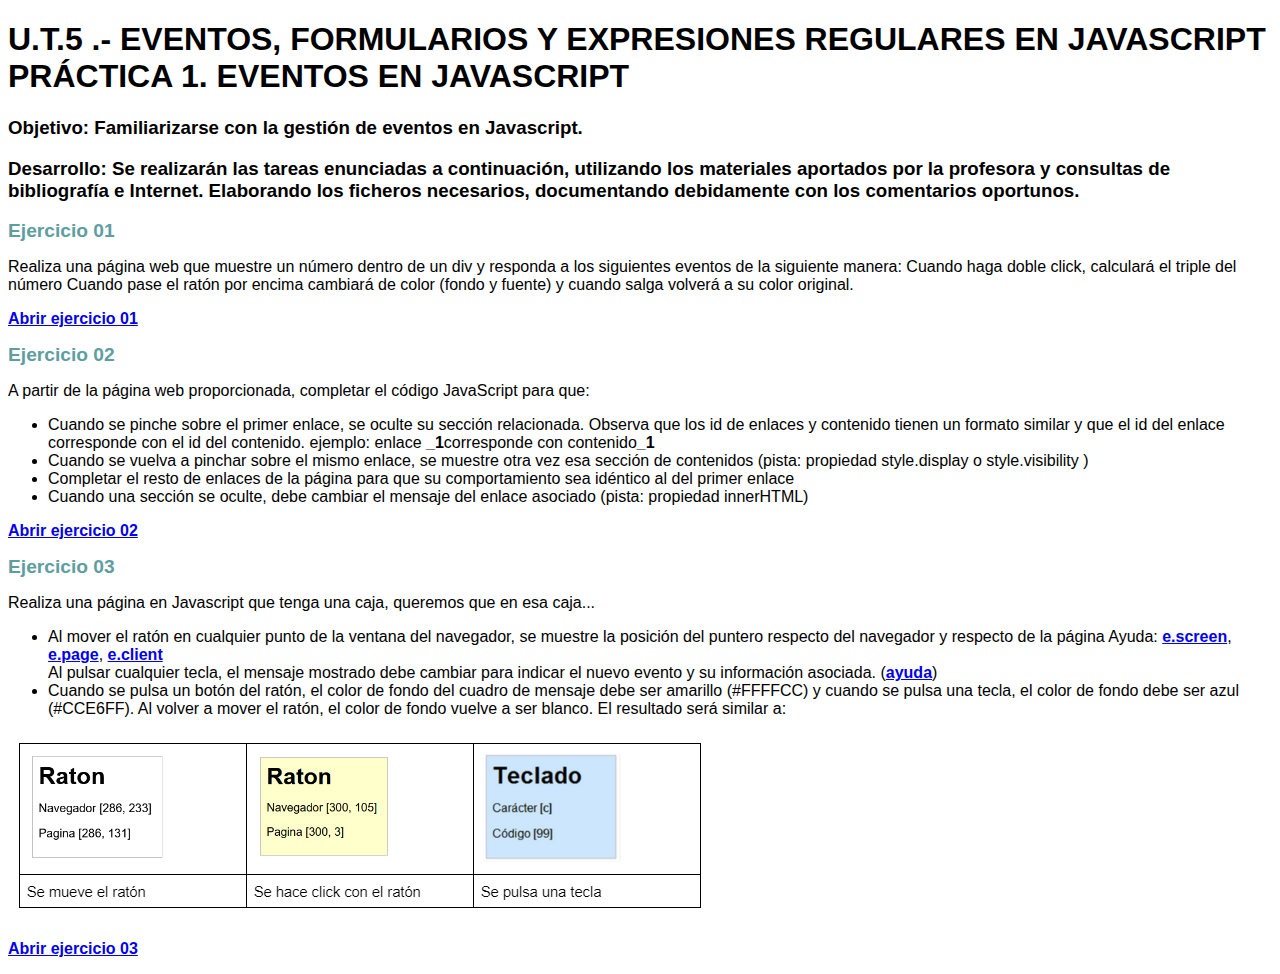
==== index.html @ c5fb2579 "Initial commit" ====
<!DOCTYPE html>
<head>
    <meta charset=utf-8 />
    <title>Práctica eventos</title>
    <link rel="stylesheet" href="css/estilo.css"></style>

</head>

<body>
    <h1>
        U.T.5 .- EVENTOS, FORMULARIOS Y EXPRESIONES REGULARES EN JAVASCRIPT
        PRÁCTICA 1. EVENTOS EN JAVASCRIPT
    </h1>
    <h3>Objetivo: Familiarizarse con la gestión de eventos en Javascript.
    </h3>
    <h3> Desarrollo: Se realizarán las tareas enunciadas a continuación, utilizando los materiales aportados por la
        profesora y consultas de bibliografía e Internet. Elaborando los ficheros necesarios, documentando
        debidamente con los comentarios oportunos.
    </h3>


<h4>Ejercicio 01</h4>
    <p>Realiza una página web que muestre un número dentro de un div y responda a los siguientes eventos de la
        siguiente manera:
        Cuando haga doble click, calculará el triple del número
        Cuando pase el ratón por encima cambiará de color (fondo y fuente) y cuando salga volverá a su color
        original.
    </p>
    <p><a href="ejercicio01.html">Abrir ejercicio 01 </a></p>
    <h4>Ejercicio 02</h4>
    <p>
        A partir de la página web proporcionada, completar el código JavaScript para que:
    </p>
    <ul>
        <li>Cuando se pinche sobre el primer enlace, se oculte su sección relacionada. Observa que los id de
            enlaces y contenido tienen un formato similar y que el id del enlace corresponde con el id del
            contenido. ejemplo: enlace <strong>_1</strong>corresponde con contenido<strong>_1</strong>
        </li>
        <li>Cuando se vuelva a pinchar sobre el mismo enlace, se muestre otra vez esa sección de contenidos
            (pista: propiedad style.display o style.visibility )
        </li>
        <li>Completar el resto de enlaces de la página para que su comportamiento sea idéntico al del primer
            enlace
        </li>
        <li>Cuando una sección se oculte, debe cambiar el mensaje del enlace asociado (pista: propiedad
            innerHTML)
        </li>

    </ul>
   
    <p> <a href="ejercicio02.html">Abrir ejercicio 02 </a></p>

    <h4>Ejercicio 03</h4>
    <p>
        Realiza una página en Javascript que tenga una caja, queremos que en esa caja...
    </p>
    <ul>
        <li>
            Al mover el ratón en cualquier punto de la ventana del navegador, se muestre la posición del puntero
            respecto del navegador y respecto de la página  Ayuda: <a href="https://developer.mozilla.org/en-US/docs/Web/API/MouseEvent/screenX">e.screen</a>, 
            <a href="https://developer.mozilla.org/en-US/docs/Web/API/MouseEvent/pageX">e.page</a>, 
            <a href="https://developer.mozilla.org/en-US/docs/Web/API/MouseEvent/clientX">e.client</a>

        </li> Al pulsar cualquier tecla, el mensaje mostrado debe cambiar para indicar el nuevo evento y su
        información asociada. (<a href="https://developer.mozilla.org/en-US/docs/Web/API/KeyboardEvent/code">ayuda</a>)
       
        <li> Cuando se pulsa un botón del ratón, el color de fondo del cuadro de mensaje debe ser amarillo
            (#FFFFCC) y cuando se pulsa una tecla, el color de fondo debe ser azul (#CCE6FF). Al volver a mover
            el ratón, el color de fondo vuelve a ser blanco. El resultado será similar a:


        </li>
    </ul>
    <img src="img/ejercicio03.png" alt="ejercicio 03">


  
    <p> <a href="ejercicio03.html">Abrir ejercicio 03 </a></p>
    
</body>

</html>
---- css/estilo.css ----
body {
    font-family: arial, helvetica;
    

}
#info {width:160px; border:thin solid silver; padding:.5em; position:fixed;}
#info h1 {margin: 0;}

a {
    font-weight: 700;
}

h4 {
    font-size: 1.2em;
    font-weight: 700;
    margin: 0;
    padding: 0;
    color:cadetblue
}
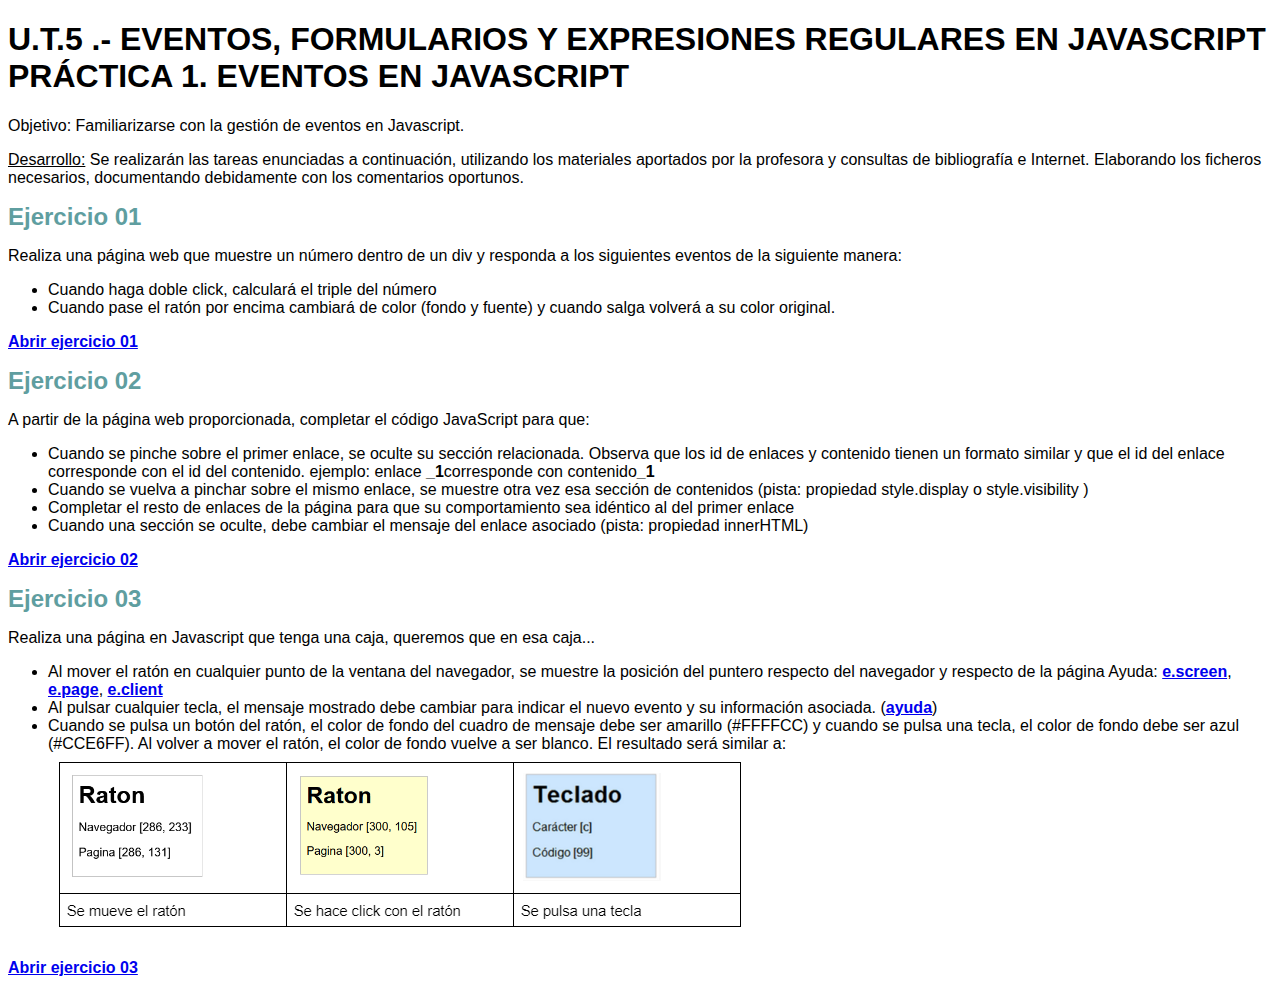
==== commit 03bbfc57: "index.html reorganized, bootstrap added" ====
--- a/index.html
+++ b/index.html
@@ -1,82 +1,91 @@
 <!DOCTYPE html>
 <head>
-    <meta charset=utf-8 />
-    <title>Práctica eventos</title>
-    <link rel="stylesheet" href="css/estilo.css"></style>
-
+  <meta charset=utf-8 />
+  <title>Práctica eventos</title>
+  <link rel="stylesheet"
+        href="css/estilo.css">
+  </style>
+  <link href="https://cdn.jsdelivr.net/npm/bootstrap@5.2.2/dist/css/bootstrap.min.css"
+        rel="stylesheet"
+        integrity="sha384-Zenh87qX5JnK2Jl0vWa8Ck2rdkQ2Bzep5IDxbcnCeuOxjzrPF/et3URy9Bv1WTRi"
+        crossorigin="anonymous">
 </head>
 
-<body>
+<body class="container">
+
+  <section class="container p-2">
     <h1>
-        U.T.5 .- EVENTOS, FORMULARIOS Y EXPRESIONES REGULARES EN JAVASCRIPT
-        PRÁCTICA 1. EVENTOS EN JAVASCRIPT
+      U.T.5 .- EVENTOS, FORMULARIOS Y EXPRESIONES REGULARES EN JAVASCRIPT
+      PRÁCTICA 1. EVENTOS EN JAVASCRIPT
     </h1>
-    <h3>Objetivo: Familiarizarse con la gestión de eventos en Javascript.
-    </h3>
-    <h3> Desarrollo: Se realizarán las tareas enunciadas a continuación, utilizando los materiales aportados por la
-        profesora y consultas de bibliografía e Internet. Elaborando los ficheros necesarios, documentando
-        debidamente con los comentarios oportunos.
-    </h3>
+    <p class="h3 text-muted">Objetivo: Familiarizarse con la gestión de eventos en Javascript. </p>
+    <p>
+      <u>Desarrollo:</u> Se realizarán las tareas enunciadas a continuación, utilizando los materiales aportados por la
+      profesora y consultas de bibliografía e Internet. Elaborando los ficheros necesarios, documentando debidamente con
+      los comentarios oportunos.
+    </p>
+  </section>
 
+  <section class="container p-2">
+    <h2>Ejercicio 01</h2>
+    <p> Realiza una página web que muestre un número dentro de un div y responda a los siguientes eventos de la
+      siguiente manera: </p>
+    <ul>
+      <li>Cuando haga doble click, calculará el triple del número</li>
+      <li>Cuando pase el ratón por encima cambiará de color (fondo y fuente) y cuando salga volverá a su color
+        original.</li>
+    </ul>
+    <p><a href="ejercicio01.html">Abrir ejercicio 01 </a></p>
+  </section>
 
-<h4>Ejercicio 01</h4>
-    <p>Realiza una página web que muestre un número dentro de un div y responda a los siguientes eventos de la
-        siguiente manera:
-        Cuando haga doble click, calculará el triple del número
-        Cuando pase el ratón por encima cambiará de color (fondo y fuente) y cuando salga volverá a su color
-        original.
-    </p>
-    <p><a href="ejercicio01.html">Abrir ejercicio 01 </a></p>
-    <h4>Ejercicio 02</h4>
-    <p>
-        A partir de la página web proporcionada, completar el código JavaScript para que:
-    </p>
+  <section class="container p-2">
+    <h2>Ejercicio 02</h2>
+    <p> A partir de la página web proporcionada, completar el código JavaScript para que: </p>
     <ul>
-        <li>Cuando se pinche sobre el primer enlace, se oculte su sección relacionada. Observa que los id de
-            enlaces y contenido tienen un formato similar y que el id del enlace corresponde con el id del
-            contenido. ejemplo: enlace <strong>_1</strong>corresponde con contenido<strong>_1</strong>
-        </li>
-        <li>Cuando se vuelva a pinchar sobre el mismo enlace, se muestre otra vez esa sección de contenidos
-            (pista: propiedad style.display o style.visibility )
-        </li>
-        <li>Completar el resto de enlaces de la página para que su comportamiento sea idéntico al del primer
-            enlace
-        </li>
-        <li>Cuando una sección se oculte, debe cambiar el mensaje del enlace asociado (pista: propiedad
-            innerHTML)
-        </li>
+      <li>Cuando se pinche sobre el primer enlace, se oculte su sección relacionada. Observa que los id de
+        enlaces y contenido tienen un formato similar y que el id del enlace corresponde con el id del
+        contenido. ejemplo: enlace <strong>_1</strong>corresponde con contenido<strong>_1</strong> </li>
+      <li>Cuando se vuelva a pinchar sobre el mismo enlace, se muestre otra vez esa sección de contenidos
+        (pista: propiedad style.display o style.visibility ) </li>
+      <li>Completar el resto de enlaces de la página para que su comportamiento sea idéntico al del primer
+        enlace </li>
+      <li>Cuando una sección se oculte, debe cambiar el mensaje del enlace asociado (pista: propiedad
+        innerHTML) </li>
+    </ul>
+    <p> <a href="ejercicio02.html">Abrir ejercicio 02 </a></p>
+  </section>
 
+  <section class="container p-2">
+    <h2>Ejercicio 03</h2>
+    <p> Realiza una página en Javascript que tenga una caja, queremos que en esa caja... </p>
+    <ul>
+      <li>
+        Al mover el ratón en cualquier punto de la ventana del navegador, se muestre la posición del puntero
+        respecto del navegador y respecto de la página Ayuda:
+        <a href="https://developer.mozilla.org/en-US/docs/Web/API/MouseEvent/screenX">e.screen</a>,
+        <a href="https://developer.mozilla.org/en-US/docs/Web/API/MouseEvent/pageX">e.page</a>,
+        <a href="https://developer.mozilla.org/en-US/docs/Web/API/MouseEvent/clientX">e.client</a>
+      </li>
+      <li>
+        Al pulsar cualquier tecla, el mensaje mostrado debe cambiar para indicar el nuevo evento y su
+        información asociada. (<a href="https://developer.mozilla.org/en-US/docs/Web/API/KeyboardEvent/code">ayuda</a>)
+      </li>
+      <li>
+        Cuando se pulsa un botón del ratón, el color de fondo del cuadro de mensaje debe ser amarillo
+        (#FFFFCC) y cuando se pulsa una tecla, el color de fondo debe ser azul (#CCE6FF). Al volver a mover
+        el ratón, el color de fondo vuelve a ser blanco. El resultado será similar a:
+        <img src="img/ejercicio03.png"
+             alt="ejercicio 03"
+             class="img-fluid">
+      </li>
     </ul>
-   
-    <p> <a href="ejercicio02.html">Abrir ejercicio 02 </a></p>
+    <p> <a href="ejercicio03.html">Abrir ejercicio 03 </a></p>
+  </section>
 
-    <h4>Ejercicio 03</h4>
-    <p>
-        Realiza una página en Javascript que tenga una caja, queremos que en esa caja...
-    </p>
-    <ul>
-        <li>
-            Al mover el ratón en cualquier punto de la ventana del navegador, se muestre la posición del puntero
-            respecto del navegador y respecto de la página  Ayuda: <a href="https://developer.mozilla.org/en-US/docs/Web/API/MouseEvent/screenX">e.screen</a>, 
-            <a href="https://developer.mozilla.org/en-US/docs/Web/API/MouseEvent/pageX">e.page</a>, 
-            <a href="https://developer.mozilla.org/en-US/docs/Web/API/MouseEvent/clientX">e.client</a>
+  <script src="https://cdn.jsdelivr.net/npm/bootstrap@5.2.2/dist/js/bootstrap.bundle.min.js"
+          integrity="sha384-OERcA2EqjJCMA+/3y+gxIOqMEjwtxJY7qPCqsdltbNJuaOe923+mo//f6V8Qbsw3"
+          crossorigin="anonymous"></script>
 
-        </li> Al pulsar cualquier tecla, el mensaje mostrado debe cambiar para indicar el nuevo evento y su
-        información asociada. (<a href="https://developer.mozilla.org/en-US/docs/Web/API/KeyboardEvent/code">ayuda</a>)
-       
-        <li> Cuando se pulsa un botón del ratón, el color de fondo del cuadro de mensaje debe ser amarillo
-            (#FFFFCC) y cuando se pulsa una tecla, el color de fondo debe ser azul (#CCE6FF). Al volver a mover
-            el ratón, el color de fondo vuelve a ser blanco. El resultado será similar a:
-
-
-        </li>
-    </ul>
-    <img src="img/ejercicio03.png" alt="ejercicio 03">
-
-
-  
-    <p> <a href="ejercicio03.html">Abrir ejercicio 03 </a></p>
-    
 </body>
 
-</html>+</html>
--- a/css/estilo.css
+++ b/css/estilo.css
@@ -10,8 +10,7 @@
     font-weight: 700;
 }
 
-h4 {
-    font-size: 1.2em;
+h2 {
     font-weight: 700;
     margin: 0;
     padding: 0;
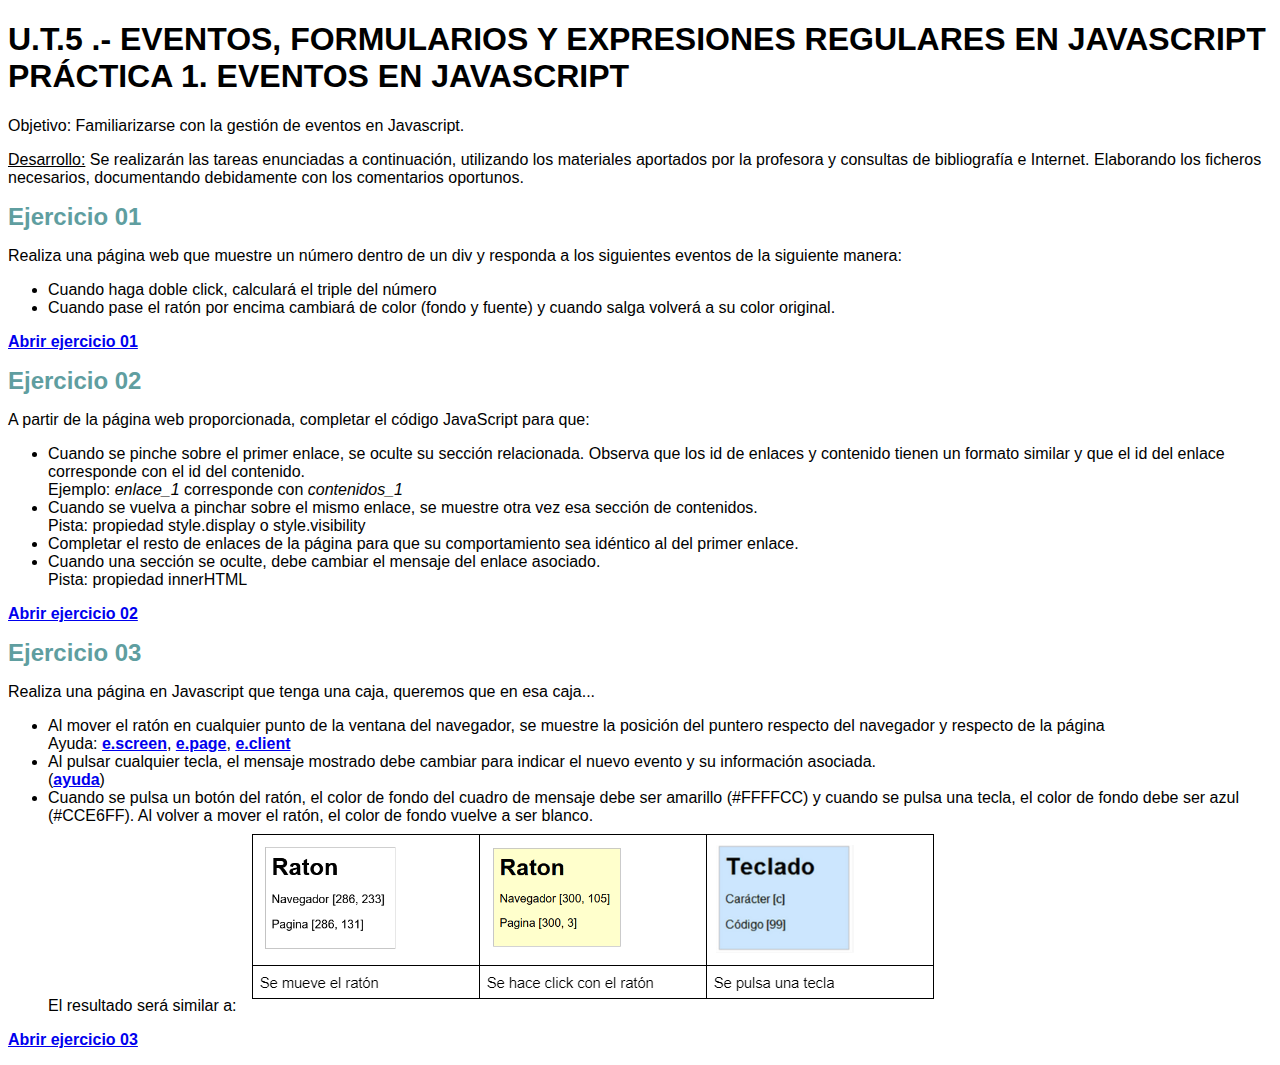
==== commit 42c856ec: "Update index.html" ====
--- a/index.html
+++ b/index.html
@@ -42,15 +42,24 @@
     <h2>Ejercicio 02</h2>
     <p> A partir de la página web proporcionada, completar el código JavaScript para que: </p>
     <ul>
-      <li>Cuando se pinche sobre el primer enlace, se oculte su sección relacionada. Observa que los id de
+      <li>
+        Cuando se pinche sobre el primer enlace, se oculte su sección relacionada. Observa que los id de
         enlaces y contenido tienen un formato similar y que el id del enlace corresponde con el id del
-        contenido. ejemplo: enlace <strong>_1</strong>corresponde con contenido<strong>_1</strong> </li>
-      <li>Cuando se vuelva a pinchar sobre el mismo enlace, se muestre otra vez esa sección de contenidos
-        (pista: propiedad style.display o style.visibility ) </li>
-      <li>Completar el resto de enlaces de la página para que su comportamiento sea idéntico al del primer
-        enlace </li>
-      <li>Cuando una sección se oculte, debe cambiar el mensaje del enlace asociado (pista: propiedad
-        innerHTML) </li>
+        contenido. <br>
+        <span class="text-muted"> Ejemplo: <i>enlace_1</i> corresponde con <i>contenidos_1</i></span>
+      </li>
+      <li>
+        Cuando se vuelva a pinchar sobre el mismo enlace, se muestre otra vez esa sección de contenidos. <br>
+        <span class="text-muted"> Pista: propiedad style.display o style.visibility </span>
+      </li>
+      <li>
+        Completar el resto de enlaces de la página para que su comportamiento sea idéntico al del primer
+        enlace.
+      </li>
+      <li>
+        Cuando una sección se oculte, debe cambiar el mensaje del enlace asociado. <br>
+        <span class="text-muted"> Pista: propiedad innerHTML </span>
+      </li>
     </ul>
     <p> <a href="ejercicio02.html">Abrir ejercicio 02 </a></p>
   </section>
@@ -61,19 +70,24 @@
     <ul>
       <li>
         Al mover el ratón en cualquier punto de la ventana del navegador, se muestre la posición del puntero
-        respecto del navegador y respecto de la página Ayuda:
-        <a href="https://developer.mozilla.org/en-US/docs/Web/API/MouseEvent/screenX">e.screen</a>,
-        <a href="https://developer.mozilla.org/en-US/docs/Web/API/MouseEvent/pageX">e.page</a>,
-        <a href="https://developer.mozilla.org/en-US/docs/Web/API/MouseEvent/clientX">e.client</a>
+        respecto del navegador y respecto de la página <br>
+        <span class="text-muted"> Ayuda:
+          <a href="https://developer.mozilla.org/en-US/docs/Web/API/MouseEvent/screenX">e.screen</a>,
+          <a href="https://developer.mozilla.org/en-US/docs/Web/API/MouseEvent/pageX">e.page</a>,
+          <a href="https://developer.mozilla.org/en-US/docs/Web/API/MouseEvent/clientX">e.client</a>
+        </span>
       </li>
       <li>
         Al pulsar cualquier tecla, el mensaje mostrado debe cambiar para indicar el nuevo evento y su
-        información asociada. (<a href="https://developer.mozilla.org/en-US/docs/Web/API/KeyboardEvent/code">ayuda</a>)
+        información asociada. <br>
+        <span class="text-muted"> (<a
+             href="https://developer.mozilla.org/en-US/docs/Web/API/KeyboardEvent/code">ayuda</a>) </span>
       </li>
       <li>
         Cuando se pulsa un botón del ratón, el color de fondo del cuadro de mensaje debe ser amarillo
         (#FFFFCC) y cuando se pulsa una tecla, el color de fondo debe ser azul (#CCE6FF). Al volver a mover
-        el ratón, el color de fondo vuelve a ser blanco. El resultado será similar a:
+        el ratón, el color de fondo vuelve a ser blanco. <br>
+        El resultado será similar a:
         <img src="img/ejercicio03.png"
              alt="ejercicio 03"
              class="img-fluid">
